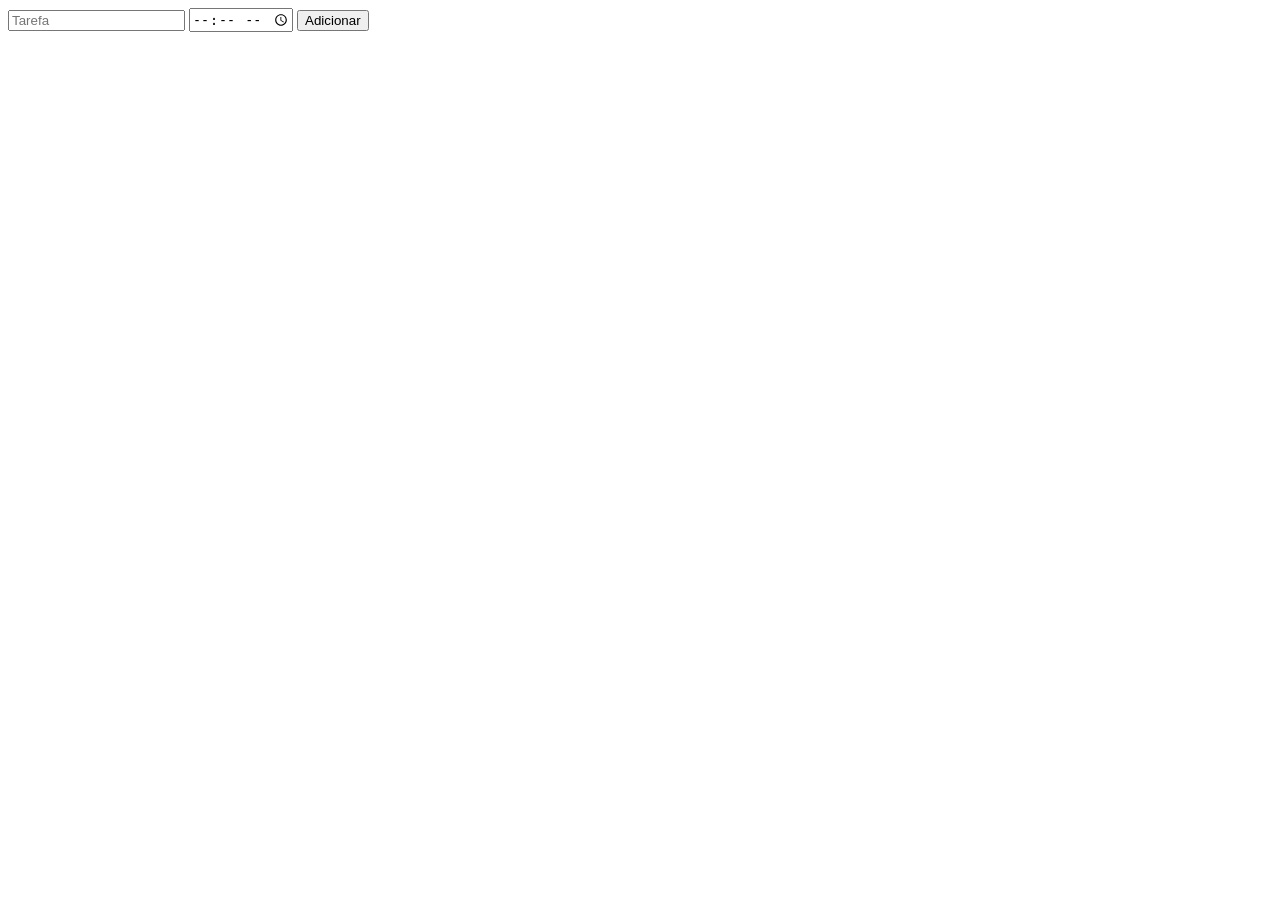
==== ToDoList/index.html @ f967b301 "Começo da implementação do sistema de horário Aqui, comecei a implementar o sistema de horários das " ====
<!DOCTYPE html>
<html lang="en">
<head>
    <meta charset="UTF-8">
    <meta name="viewport" content="width=device-width, initial-scale=1.0">
    <title>Document</title>
    <link rel="stylesheet" href="style.css">
</head>
<body>
        <header>
            <input type="text" id="tarefa" placeholder="Tarefa" required>

            <input id="horario" type="time" required>          
            
            <button id="add"  onclick="listanova()">Adicionar</button>
        </header>

        <main>
            <ul id="lista" class="listas"></ul>
            
        </main>

    
    <script>
    const lista = document.getElementById("lista");
    const input = document.getElementById("tarefa");

    function listanova(){
        if(input.value.trim() === "") return;

        const novoItem = document.createElement("li");

        
        const texto = document.createElement("span");
        texto.textContent = input.value;

        
        const deletebutton = document.createElement("button");
        deletebutton.classList.add("add")
        deletebutton.textContent = "Delete";

        
        deletebutton.onclick = function() {
            lista.removeChild(novoItem);
        };

        novoItem.appendChild(texto);
        novoItem.appendChild(deletebutton);

        lista.appendChild(novoItem);

        input.value = "";
    }
</script>
</body>
</html>
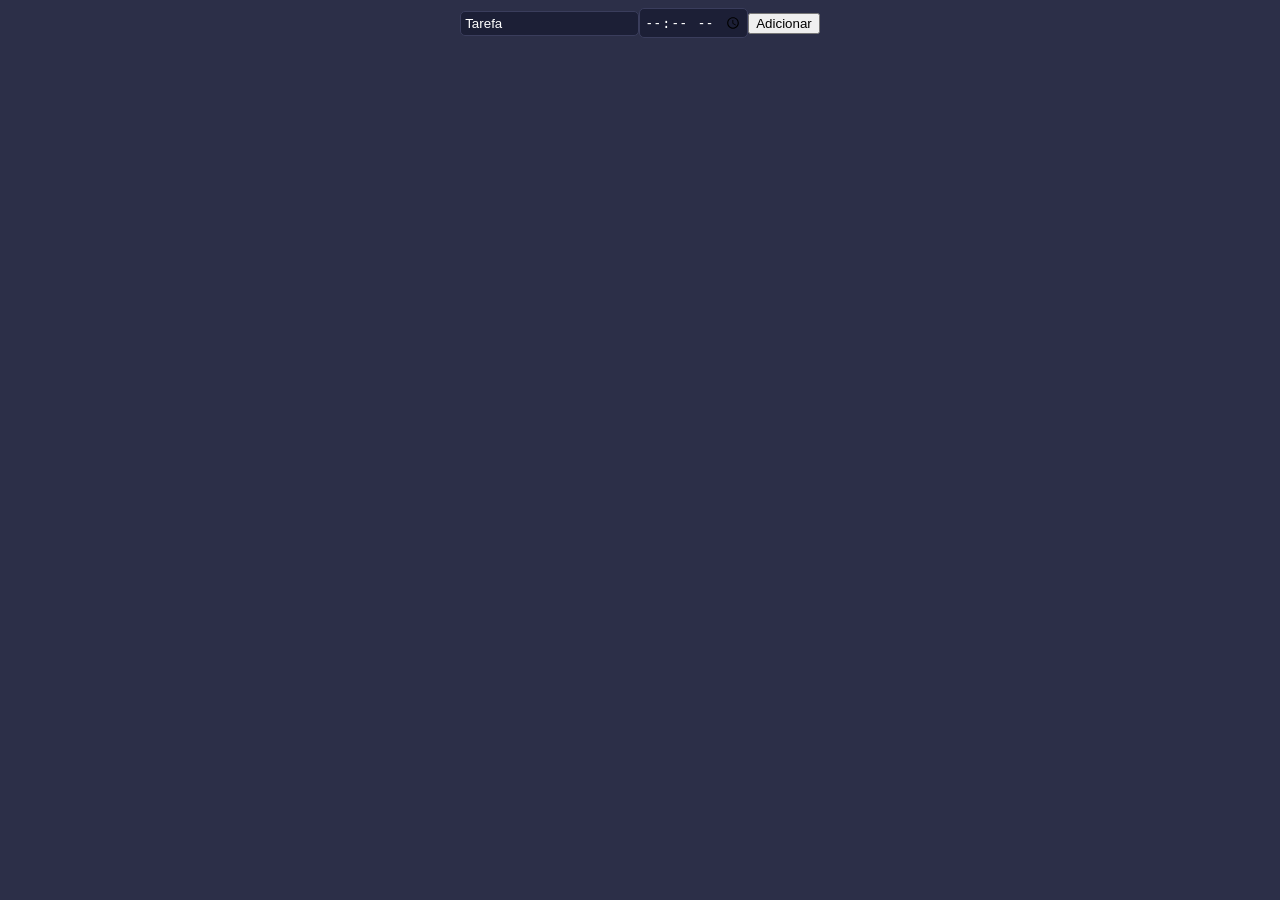
==== commit 6805b342: "Adição do input de horário para as tarefas. Agora é possível adicionar a hora da tarefa. Por enquant" ====
--- a/ToDoList/index.html
+++ b/ToDoList/index.html
@@ -10,9 +10,10 @@
         <header>
             <input type="text" id="tarefa" placeholder="Tarefa" required>
 
-            <input id="horario" type="time" required>          
+            <input type="time" id="tempo">       
             
             <button id="add"  onclick="listanova()">Adicionar</button>
+            
         </header>
 
         <main>
@@ -24,6 +25,7 @@
     <script>
     const lista = document.getElementById("lista");
     const input = document.getElementById("tarefa");
+    const tempo = document.getElementById("tempo")
 
     function listanova(){
         if(input.value.trim() === "") return;
@@ -34,9 +36,11 @@
         const texto = document.createElement("span");
         texto.textContent = input.value;
 
+        const horario = document.createElement("span");
+        horario.textContent = tempo.value + 'h';
         
         const deletebutton = document.createElement("button");
-        deletebutton.classList.add("add")
+        deletebutton.classList.add("addlista")
         deletebutton.textContent = "Delete";
 
         
@@ -45,12 +49,16 @@
         };
 
         novoItem.appendChild(texto);
+        novoItem.appendChild(horario)
         novoItem.appendChild(deletebutton);
 
         lista.appendChild(novoItem);
 
+        document.getElementById("tempo").value = "";
         input.value = "";
     }
+
+    
 </script>
 </body>
 </html>
--- a/ToDoList/style.css
+++ b/ToDoList/style.css
@@ -0,0 +1,61 @@
+body{
+    background-color: #2C2F48;
+}
+
+input{
+    background-color: #1c1f36;;
+    border: 1px solid #3A3D5C;
+    border-radius: 5px;
+    padding: 4px;
+    color: rgb(255, 255, 255);
+}
+
+input::placeholder{
+    color: #ffff;
+    font-family: 'Trebuchet MS', 'Lucida Sans Unicode', 'Lucida Grande', 'Lucida Sans', Arial, sans-serif;
+
+}
+
+header {
+    display: flex;
+    justify-content: center;
+    align-items: center;
+}
+
+main {
+    display: flex;
+    justify-content: center;
+    gap: 60px;
+    padding: 40px;
+}
+
+.listas {
+    
+    border-radius: 8px;
+    width: 300px;
+    min-height: 200px;
+    padding: 15px;
+}
+
+ul {
+    list-style: none;
+}
+
+li {
+    display: flex;
+    justify-content: space-between;
+    align-items: center;
+    width: 100%;
+    margin-bottom: 10px;
+    padding: 8px;
+    background-color: rgb(192, 211, 230);
+    border-radius: 6px;
+}
+
+.add{
+    width: 70px;
+    border-radius: 8px;
+    border-color: transparent;
+    background-color:rgb(229, 221, 188) ;
+    font-family: 'Trebuchet MS', 'Lucida Sans Unicode', 'Lucida Grande', 'Lucida Sans', Arial, sans-serif;
+}
